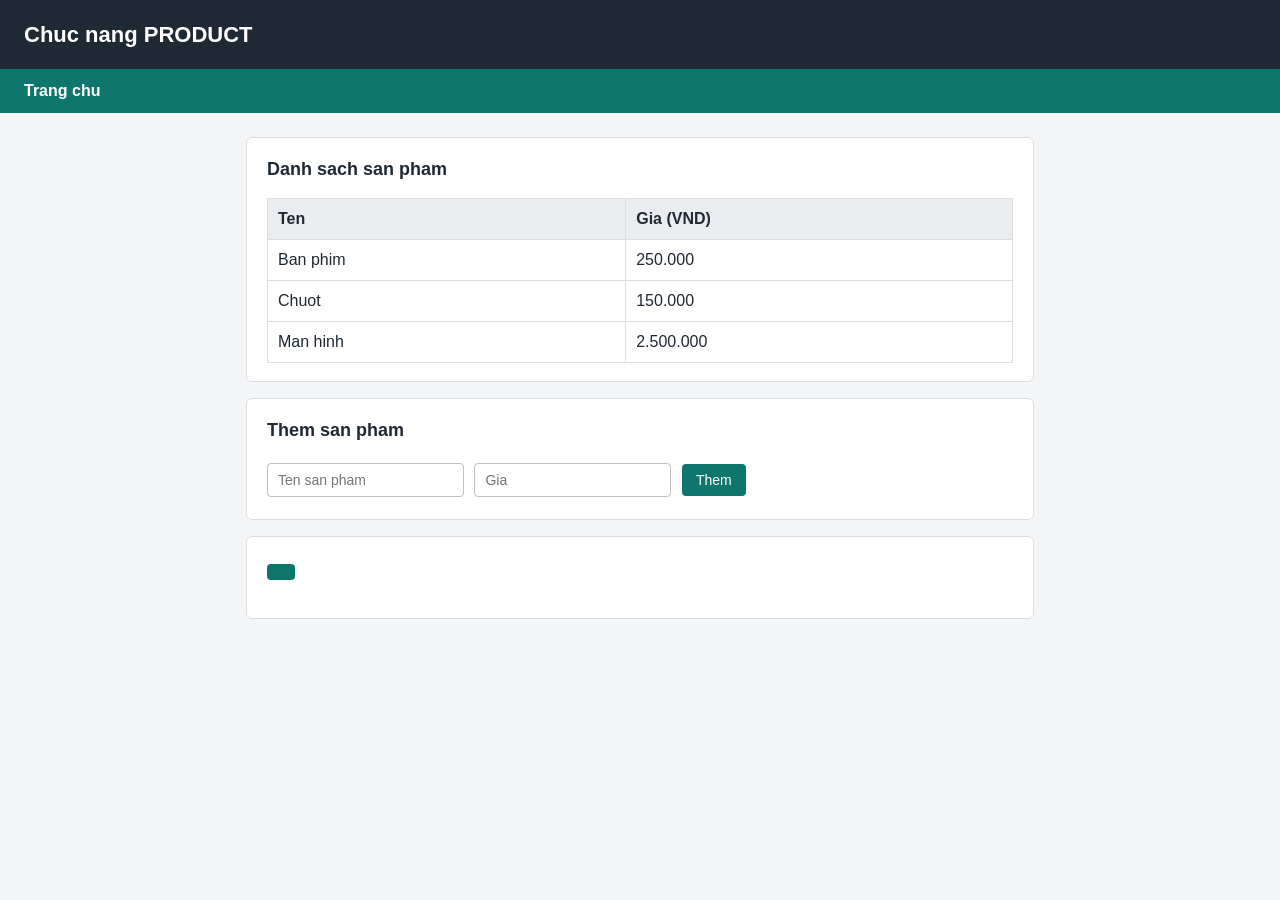
==== product.html @ e24c2822 "sua product" ====
<!DOCTYPE html>
<html lang="vi">
<head>
  <meta charset="UTF-8">
  <meta name="viewport" content="width=device-width, initial-scale=1">
  <title>Product - Demo Git</title>
  <link rel="stylesheet" href="css/style.css">
</head>
<body>
  <header><h1>Chuc nang PRODUCT</h1></header>
  <nav><a href="index.html">Trang chu</a></nav>

  <main>
    <!-- NHANH: product (Nam) | Moi lan commit chi bo comment 1 khoi: COMMIT 1, roi 2, roi 3 -->

  
    <div class="card">
      <h2>Danh sach san pham</h2>
      <table>
        <thead><tr><th>Ten</th><th>Gia (VND)</th></tr></thead>
        <tbody id="p-list"></tbody>
      </table>
    </div>
    <script>
      const products = [
        { name: 'Ban phim', price: 250000 },
        { name: 'Chuot', price: 150000 },
        { name: 'Man hinh', price: 2500000 }
      ];
      function renderProducts() {
        const tbody = document.getElementById('p-list');
        tbody.innerHTML = '';
        products.forEach(function (p) {
          tbody.innerHTML += '<tr><td>' + p.name + '</td><td>' + p.price.toLocaleString('vi-VN') + '</td></tr>';
        });
      }
      renderProducts();
    </script>
    

   
    <div class="card">
      <h2>Them san pham</h2>
      <input id="p-name" placeholder="Ten san pham">
      <input id="p-price" type="number" placeholder="Gia">
      <button id="p-add">Them</button>
    </div>
    <script>
      document.getElementById('p-add').addEventListener('click', function () {
        const name = document.getElementById('p-name').value.trim();
        const price = Number(document.getElementById('p-price').value);
        if (!name || !price) { alert('Nhap ten va gia hop le!'); return; }
        products.push({ name: name, price: price });
        renderProducts();
      });
    </script>

    <div class="card">
      <button id="p-total"> </button>
      <p id="p-total-msg"></p>
    </div>
    <script>
      document.getElementById('p-total').addEventListener('click', function () {
        const total = products.reduce(function (s, p) { return s + p.price; }, 0);
        document.getElementById('p-total-msg').textContent = 'Tong: ' + total.toLocaleString('vi-VN') + ' VND';
      });
    </script>
  </main>
</body>
</html>
---- css/style.css ----
* { box-sizing: border-box; }
body { font-family: "Segoe UI", Arial, sans-serif; margin: 0; background: #f3f5f7; color: #1f2933; line-height: 1.5; }
header { background: #1f2933; color: #fff; padding: 18px 24px; }
header h1 { margin: 0; font-size: 22px; }
nav { background: #0f766e; padding: 10px 24px; }
nav a { color: #fff; margin-right: 18px; text-decoration: none; font-weight: 600; }
nav a:hover { text-decoration: underline; }
main { max-width: 820px; margin: 24px auto; padding: 0 16px; }
.card { background: #fff; padding: 18px 20px; border: 1px solid #d9dee3; border-radius: 6px; margin-bottom: 16px; }
.card h2 { margin-top: 0; font-size: 18px; }
input { padding: 8px 10px; margin: 4px 6px 4px 0; font-size: 14px; border: 1px solid #b8c0c8; border-radius: 4px; }
button { padding: 8px 14px; margin: 4px 0; font-size: 14px; background: #0f766e; color: #fff; border: 0; border-radius: 4px; cursor: pointer; }
button:hover { background: #0b5b55; }
table { width: 100%; border-collapse: collapse; }
th, td { border: 1px solid #d9dee3; padding: 8px 10px; text-align: left; }
th { background: #e9edf0; }
footer { text-align: center; color: #6b7785; padding: 24px; font-size: 14px; }
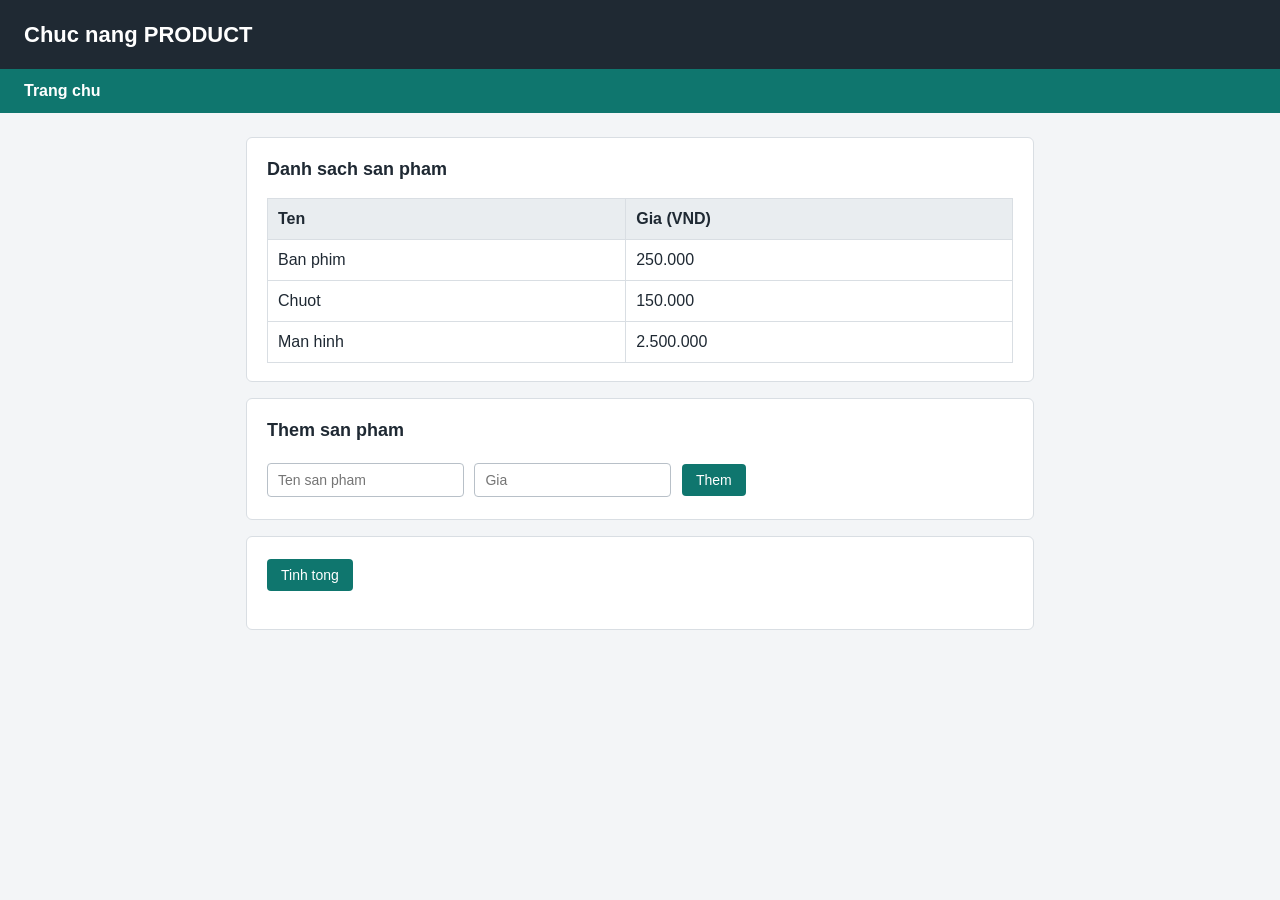
==== commit a67bcc8e: "xao gia tri" ====
--- a/product.html
+++ b/product.html
@@ -56,7 +56,7 @@
     </script>
 
     <div class="card">
-      <button id="p-total"> </button>
+      <button id="p-total">Tinh tong</button>
       <p id="p-total-msg"></p>
     </div>
     <script>
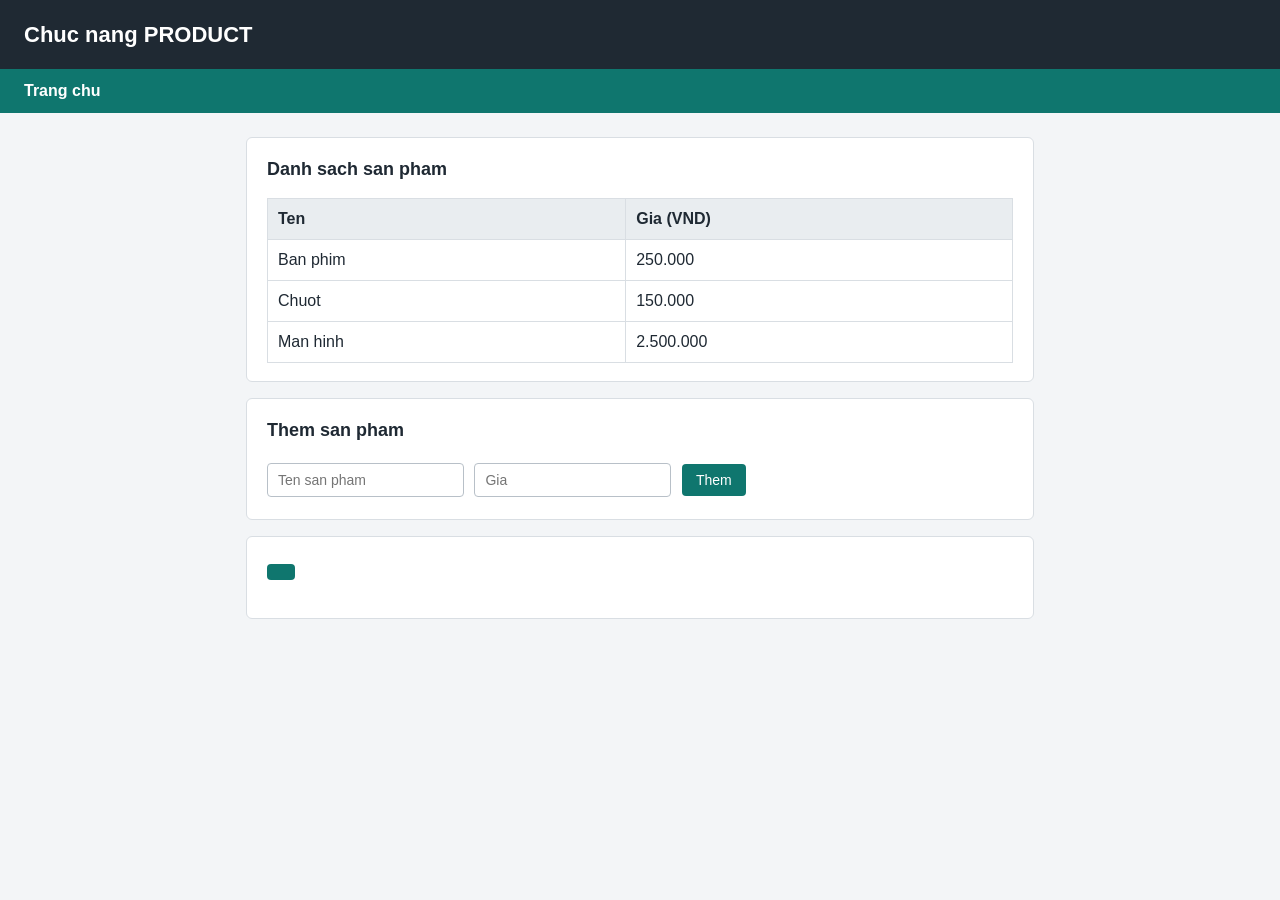
==== commit 1af9798e: "Merge pull request #6 from NamNguyen1707/production sua product" ====
--- a/product.html
+++ b/product.html
@@ -56,7 +56,7 @@
     </script>
 
     <div class="card">
-      <button id="p-total">Tinh tong</button>
+      <button id="p-total"> </button>
       <p id="p-total-msg"></p>
     </div>
     <script>
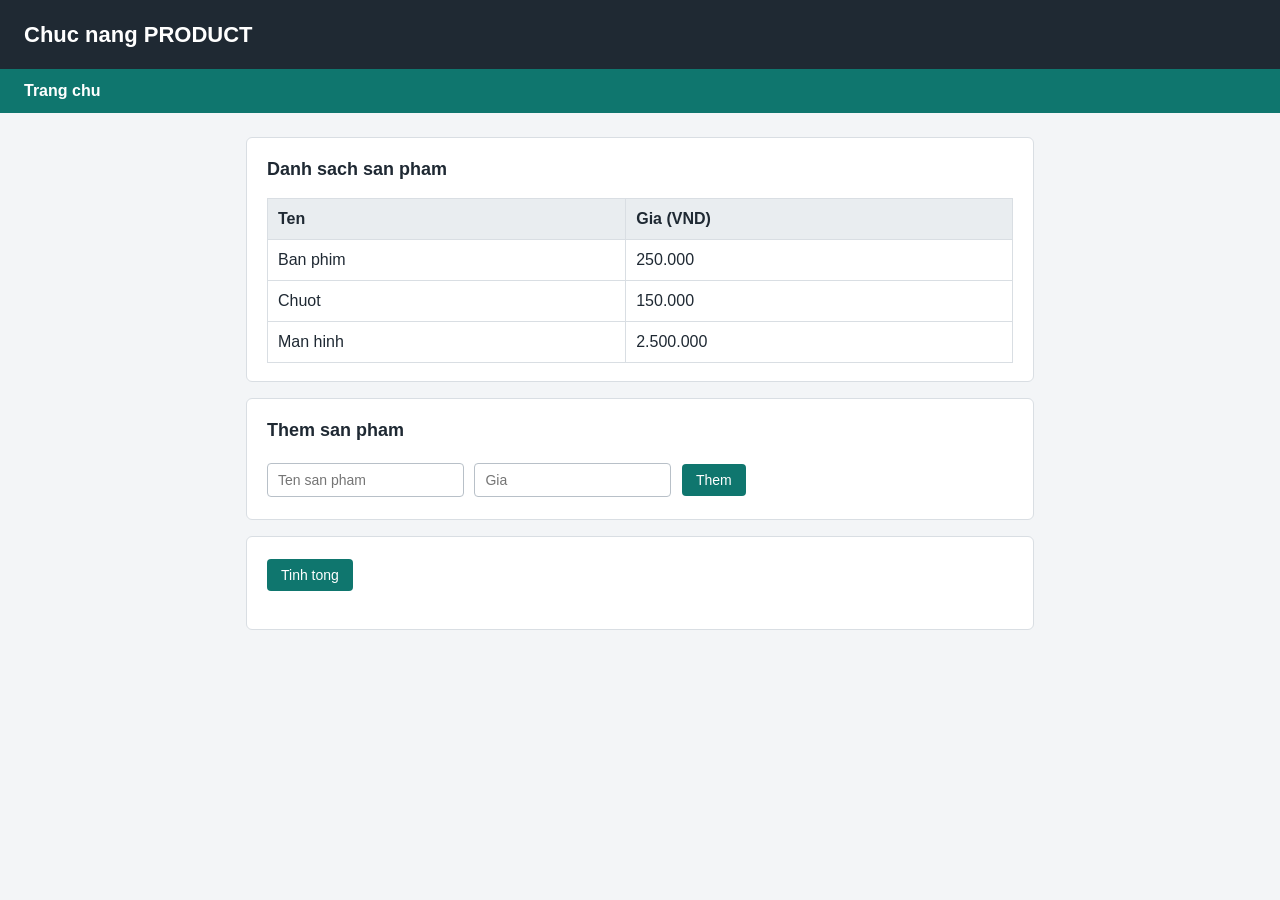
==== commit c654504d: "Merge pull request #7 from NamNguyen1707/kkk xao gia tri" ====
--- a/product.html
+++ b/product.html
@@ -56,7 +56,7 @@
     </script>
 
     <div class="card">
-      <button id="p-total"> </button>
+      <button id="p-total">Tinh tong</button>
       <p id="p-total-msg"></p>
     </div>
     <script>
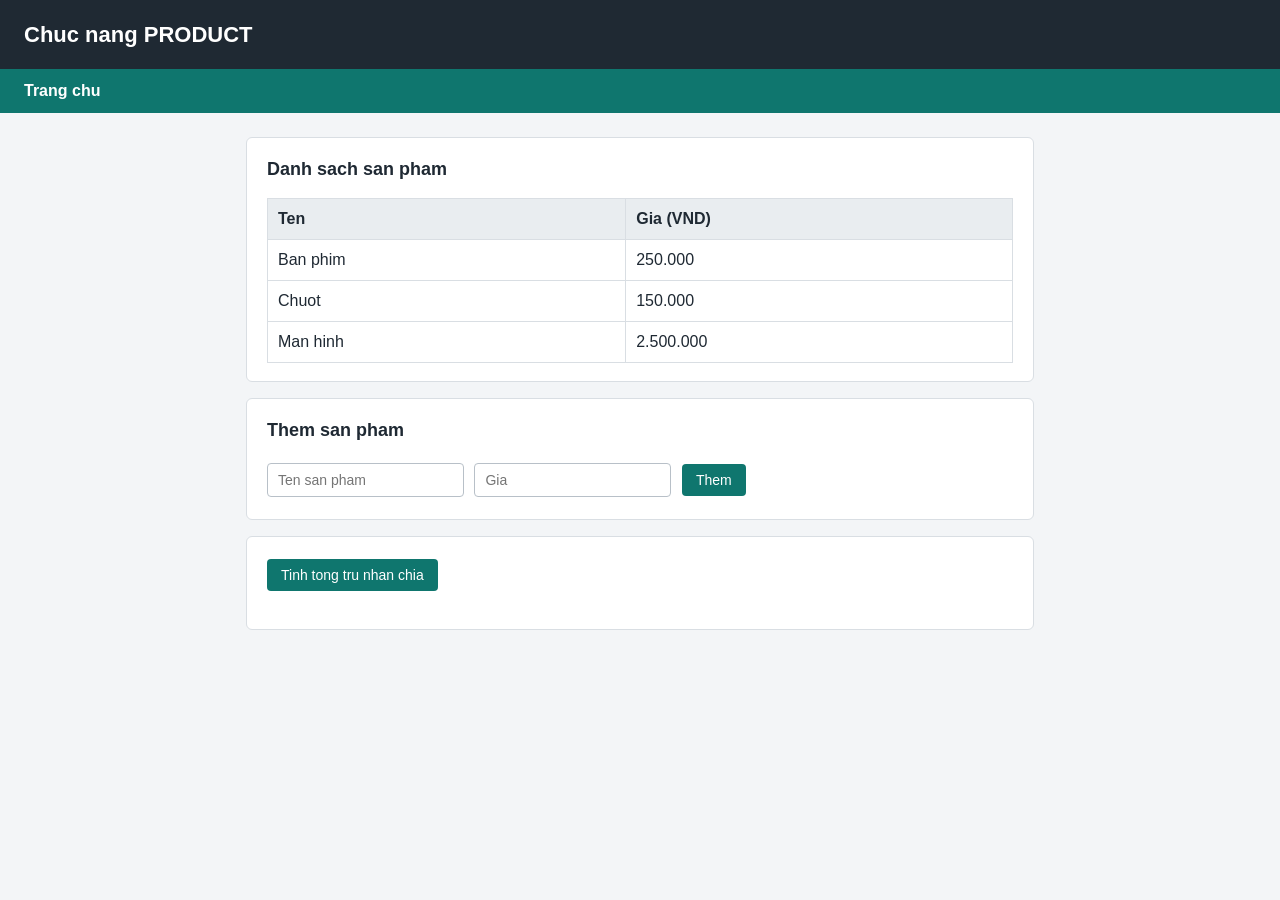
==== commit dea8fc5e: "sua product" ====
--- a/product.html
+++ b/product.html
@@ -56,7 +56,7 @@
     </script>
 
     <div class="card">
-      <button id="p-total">Tinh tong</button>
+      <button id="p-total">Tinh tong tru nhan chia </button>
       <p id="p-total-msg"></p>
     </div>
     <script>
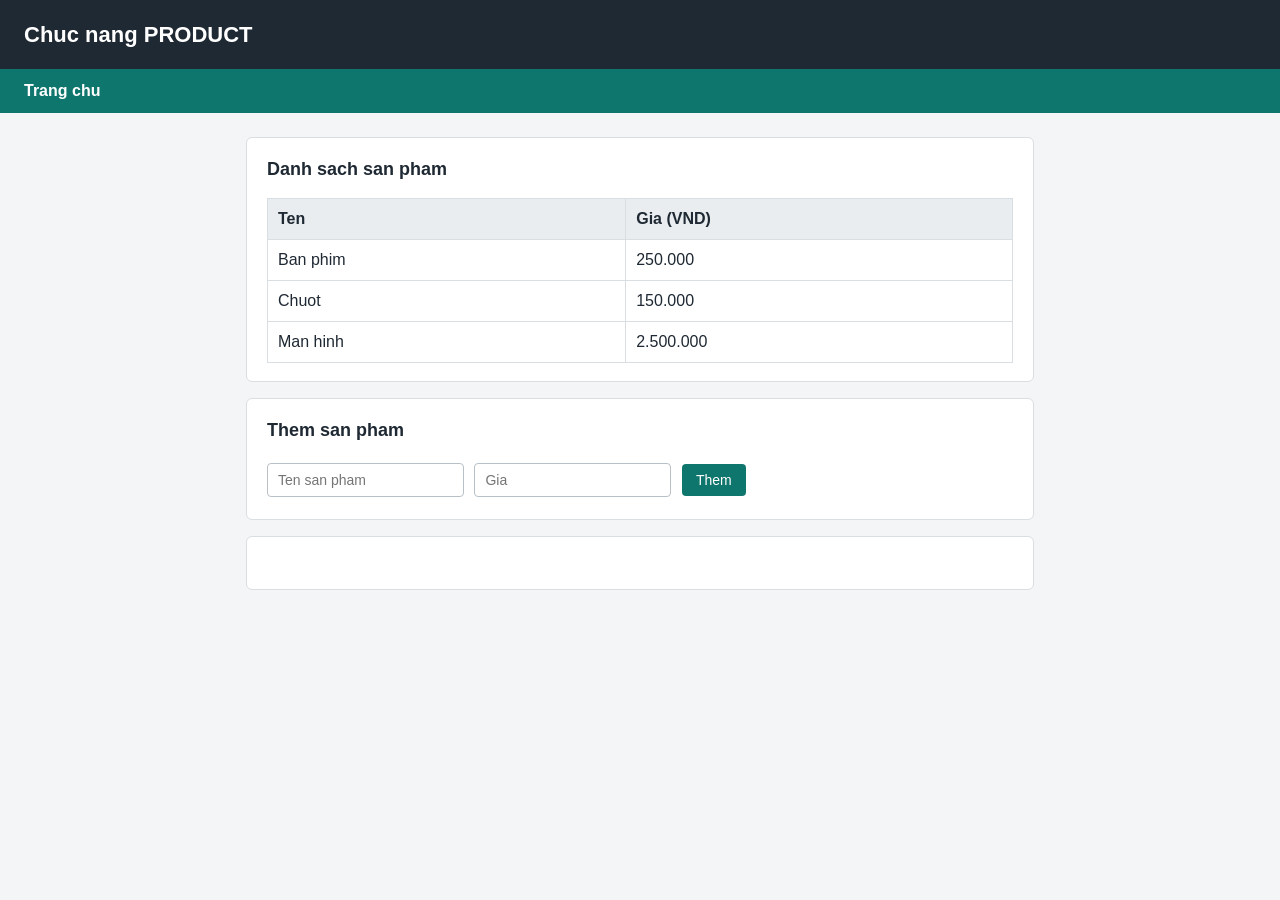
==== commit e495526b: "test" ====
--- a/product.html
+++ b/product.html
@@ -56,7 +56,6 @@
     </script>
 
     <div class="card">
-      <button id="p-total">Tinh tong tru nhan chia </button>
       <p id="p-total-msg"></p>
     </div>
     <script>
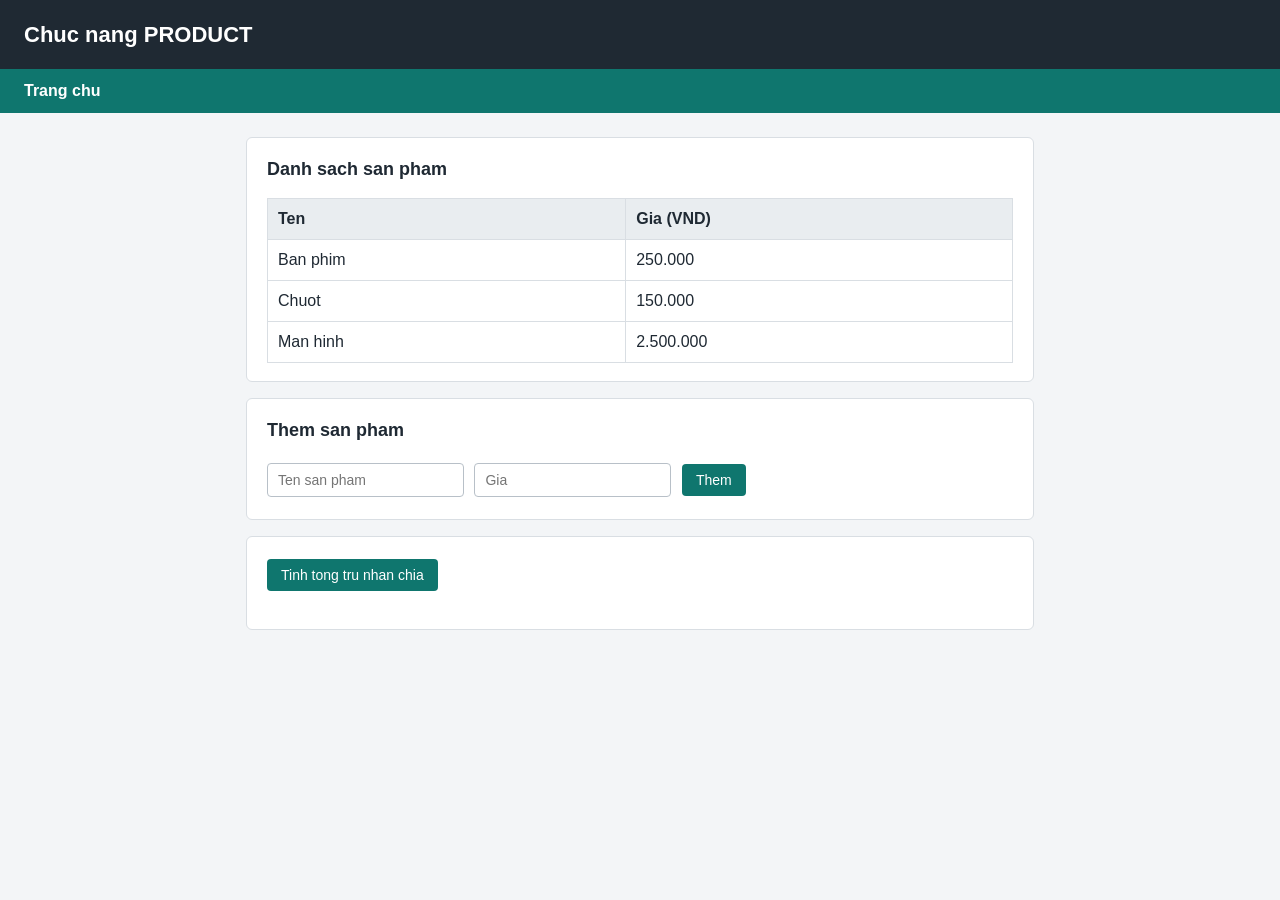
==== commit 4e5d1466: "Merge pull request #8 from NamNguyen1707/producting sua product" ====
--- a/product.html
+++ b/product.html
@@ -56,6 +56,7 @@
     </script>
 
     <div class="card">
+      <button id="p-total">Tinh tong tru nhan chia </button>
       <p id="p-total-msg"></p>
     </div>
     <script>
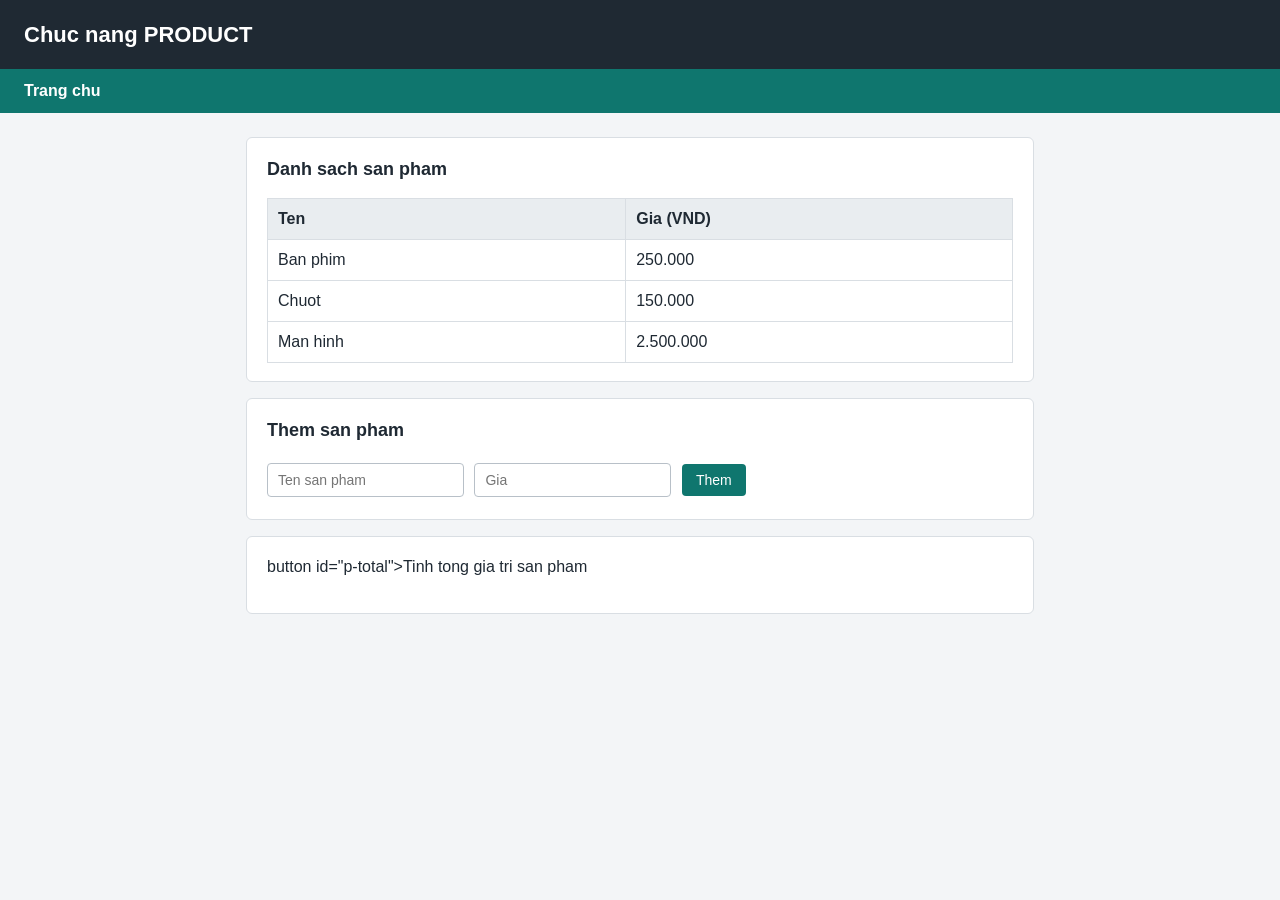
==== commit c6e05df5: "khoi" ====
--- a/product.html
+++ b/product.html
@@ -56,7 +56,7 @@
     </script>
 
     <div class="card">
-      <button id="p-total">Tinh tong tru nhan chia </button>
+      button id="p-total">Tinh tong gia tri san pham</button>
       <p id="p-total-msg"></p>
     </div>
     <script>
